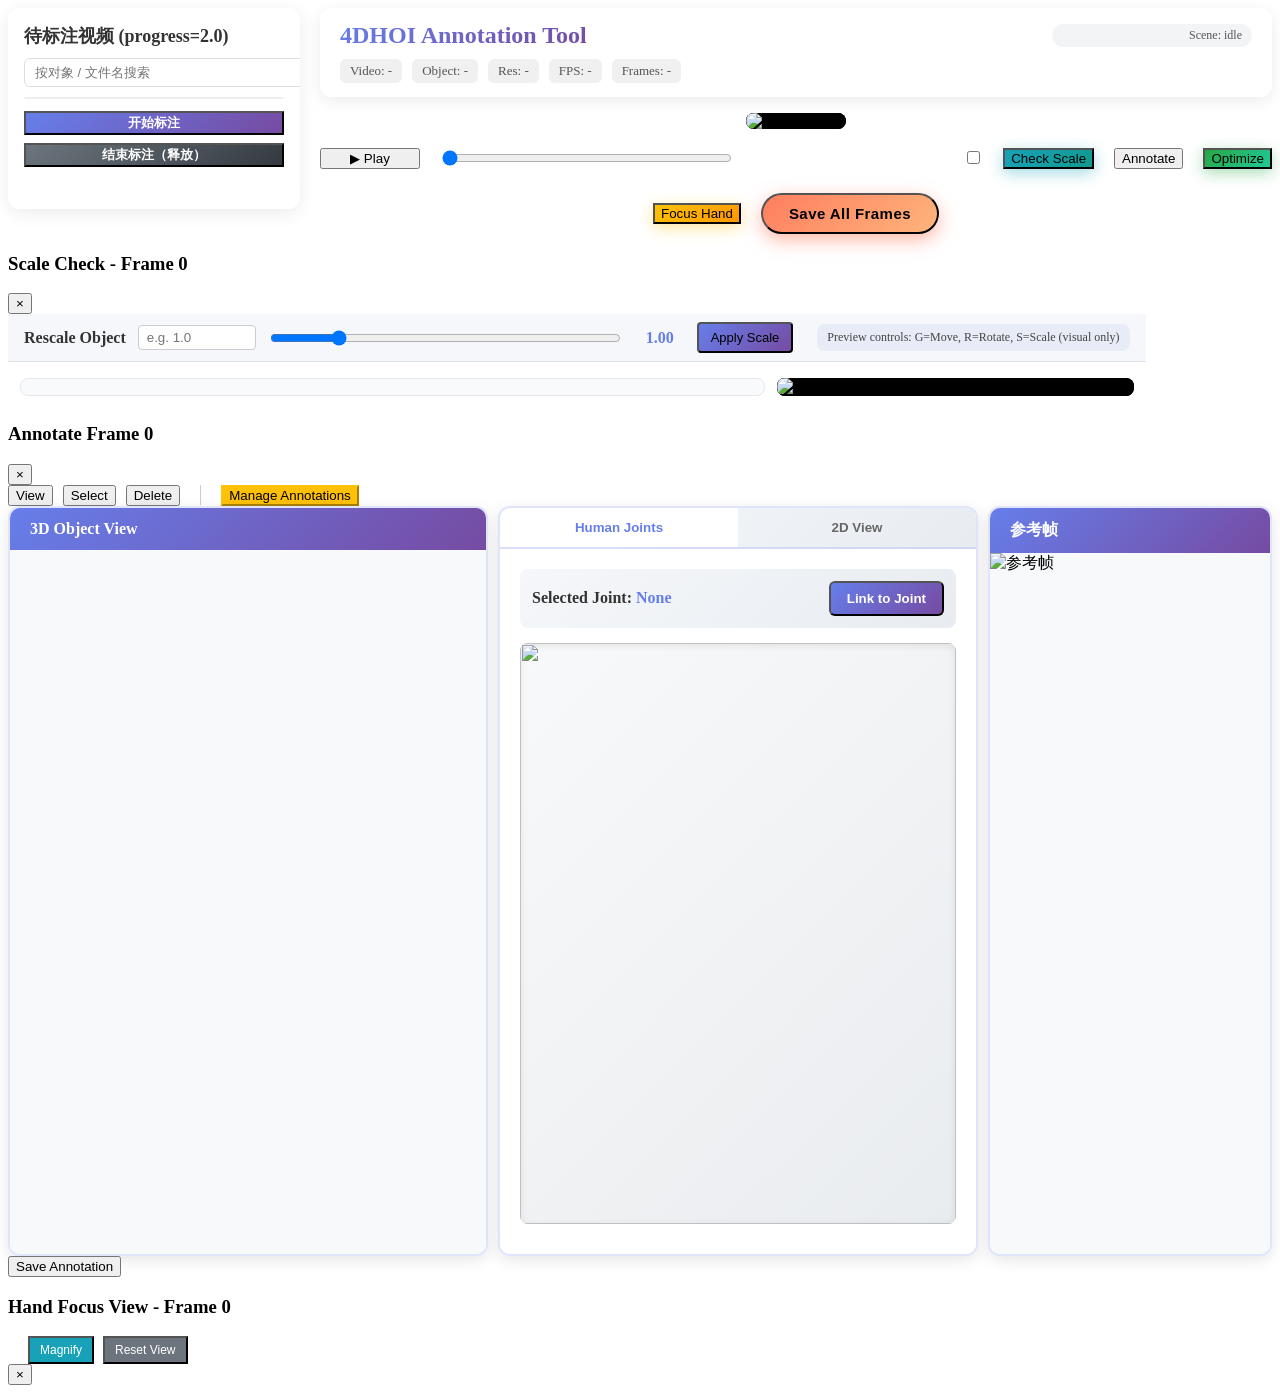
==== templates/index.html @ 79bcfb09 "Auto-save: 2026-02-06 19:47:51" ====
<!DOCTYPE html>
<html lang="en">
<head>
    <meta charset="UTF-8">
    <meta name="viewport" content="width=device-width, initial-scale=1.0">
    <title>3D Annotation Tool</title>
    <!-- 强制所有相对路径以当前 /proxy/5010/ 为基准，避免被外层 Notebook 重写为站点根目录 -->
    <base href="./">
    <script src="https://cdn.plot.ly/plotly-latest.min.js"></script>
    <script src="https://code.jquery.com/jquery-3.6.0.min.js"></script>
    <!-- 使用相对路径，避免 Notebook 代理下的根路径问题 -->
    <link rel="stylesheet" href="static/css/style.css">
    <link rel="stylesheet" href="static/css/toolbar.css">
    <link rel="stylesheet" href="static/css/dropdown.css">
    <link rel="stylesheet" href="static/css/joint_selector.css">
    <link rel="stylesheet" href="static/css/style_extra.css">
</head>
<body>
    <div class="container" style="display: flex; gap: 20px; align-items: flex-start;">
        <!-- 左侧：待标注视频列表 -->
        <div id="hoi-sidebar" style="width: 260px; background: rgba(255,255,255,0.96); border-radius: 12px; box-shadow: 0 4px 18px rgba(0,0,0,0.08); padding: 16px; max-height: calc(100vh - 40px); overflow-y: auto;">
            <h3 style="margin: 0 0 10px 0; font-size: 18px; font-weight: 700; color: #333;">待标注视频 (progress=2.0)</h3>
            <div style="margin-bottom: 10px;">
                <input id="hoi-search" type="text" placeholder="按对象 / 文件名搜索" style="width: 100%; padding: 6px 10px; border-radius: 6px; border: 1px solid #ddd; font-size: 13px;">
            </div>
            <div id="hoi-video-list" style="border: 1px solid #eee; border-radius: 8px; overflow: hidden; background: #fafafa; max-height: 60vh; overflow-y: auto;">
                <!-- 由 JS 填充 -->
            </div>
            <div style="margin-top: 12px; display: flex; flex-direction: column; gap: 8px;">
                <button id="btn-hoi-start" class="btn-control" style="width: 100%; background: linear-gradient(135deg, #667eea 0%, #764ba2 100%); color: #fff; font-weight: 600;">开始标注</button>
                <button id="btn-hoi-finish" class="btn-control" style="width: 100%; background: linear-gradient(135deg, #6c757d 0%, #343a40 100%); color: #fff; font-weight: 600;">结束标注（释放）</button>
                <div id="hoi-status" style="font-size: 12px; color: #666; min-height: 18px;"></div>
            </div>
        </div>

        <!-- 右侧：原有视频与 3D 标注区域 -->
        <div style="flex: 1; min-width: 0;">
            <div class="header" style="margin-bottom: 16px; padding: 14px 20px; background: rgba(255, 255, 255, 0.95); border-radius: 12px; box-shadow: 0 4px 16px rgba(0, 0, 0, 0.08); display: flex; flex-direction: column; gap: 10px;">
                <div style="display: flex; align-items: center; justify-content: space-between; gap: 16px; flex-wrap: wrap;">
                    <h1 style="margin: 0; background: linear-gradient(135deg, #667eea 0%, #764ba2 100%); -webkit-background-clip: text; -webkit-text-fill-color: transparent; background-clip: text; font-size: 24px; font-weight: 700;">4DHOI Annotation Tool</h1>
                    <div id="scene-status" style="font-size: 12px; color: #555; padding: 4px 10px; border-radius: 999px; background: #f3f4f6; min-width: 180px; text-align: right;">
                        Scene: idle
                    </div>
                </div>
                <div id="file-info" style="font-size: 13px; color: #555; display: flex; justify-content: flex-start; gap: 10px; flex-wrap: wrap;">
                    <span id="info-video" style="padding: 4px 10px; background: #f0f0f0; border-radius: 6px;">Video: -</span>
                    <span id="info-object" style="padding: 4px 10px; background: #f0f0f0; border-radius: 6px;">Object: -</span>
                    <span id="info-res" style="padding: 4px 10px; background: #f0f0f0; border-radius: 6px;">Res: -</span>
                    <span id="info-fps" style="padding: 4px 10px; background: #f0f0f0; border-radius: 6px;">FPS: -</span>
                    <span id="info-frames" style="padding: 4px 10px; background: #f0f0f0; border-radius: 6px;">Frames: -</span>
                </div>
            </div>

            <div class="video-panel" style="text-align: center;">
            <div id="video-container" style="position: relative; display: inline-block; line-height: 0; background: #000; border-radius: 8px; overflow: hidden;">
                <img id="video-frame" src="" alt="Video Frame"
                     style="display: block;
                            image-rendering: -webkit-optimize-contrast;
                            image-rendering: crisp-edges;
                            max-height: 75vh;
                            max-width: 100%;
                            width: auto;
                            height: auto;
                            background: #000;">
                <!-- 2D tracking overlay for main video -->
                <canvas id="main-video-overlay" style="position: absolute; top: 0; left: 0; pointer-events: none;"></canvas>
            </div>
            <div class="controls" style="display: flex; align-items: center; justify-content: center; gap: 20px; flex-wrap: wrap; margin-top: 10px;">
                <button id="play-pause" class="btn-control" style="min-width: 100px;">▶ Play</button>
                <div style="display: flex; align-items: center; gap: 10px; flex: 1; min-width: 300px;">
                    <input type="range" id="frame-slider" min="0" max="100" value="0" style="flex: 1;">
                    <span id="frame-display" style="min-width: 90px; color: white; font-weight: 600; font-size: 14px; text-align: center;">Frame: 0</span>
                </div>
                
                <div style="width: 1px; height: 30px; background: rgba(255, 255, 255, 0.2);"></div>
                
                <div class="toggle-container" style="display: flex; align-items: center; gap: 10px;">
                    <span style="font-weight: 600; color: rgba(255, 255, 255, 0.9); font-size: 14px;">Static Object</span>
                    <label class="switch">
                        <input type="checkbox" id="static-object">
                        <span class="slider round"></span>
                    </label>
                </div>
                
                <button id="btn-check-scale" class="btn-control" style="background: linear-gradient(135deg, #17a2b8 0%, #11998e 100%); box-shadow: 0 4px 15px rgba(23, 162, 184, 0.4);">Check Scale</button>
                <button id="btn-annotate" class="btn-annotate">Annotate</button>

                <!-- Optimization Button -->
                <button id="btn-optimize" class="btn-control" style="background: linear-gradient(135deg, #28a745 0%, #20c997 100%); box-shadow: 0 4px 15px rgba(40, 167, 69, 0.4);">Optimize</button>

                <!-- Focus Hand Button -->
                <button id="btn-focus-hand" class="btn-control" style="background: linear-gradient(135deg, #ffc107 0%, #ff9800 100%); box-shadow: 0 4px 15px rgba(255, 193, 7, 0.4);">Focus Hand</button>

                <!-- Global fancy Save-All button on the main page (final export) -->
                <button id="save-annotation-main" class="btn-annotate" style="background: linear-gradient(135deg, #ff7e5f 0%, #feb47b 100%); box-shadow: 0 6px 18px rgba(255, 126, 95, 0.55); border-radius: 999px; padding: 10px 26px; font-size: 15px; font-weight: 700; letter-spacing: 0.03em;">
                    Save All Frames
                </button>
            </div>
            </div>
        </div>
    </div>

    <!-- Scale Check Modal -->
    <div id="scale-modal" class="modal">
        <div class="modal-content" style="width: 90%; height: 90%;">
            <div class="modal-header">
                <h3>Scale Check - Frame <span id="scale-frame-idx">0</span></h3>
                <button id="close-scale-modal" class="close-btn">&times;</button>
            </div>
            <div class="modal-body" style="padding: 0; height: calc(100% - 50px); display: flex; flex-direction: column; gap: 8px;">
                <div style="padding: 8px 16px; display: flex; align-items: center; gap: 12px; background: #f5f7fa; border-bottom: 1px solid #dde2eb; flex-shrink: 0; flex-wrap: wrap;">
                    <span style="font-weight: 600; color: #333;">Rescale Object</span>
                    <input id="input-scale-factor" type="number" step="0.01" min="0" placeholder="e.g. 1.0" style="width: 100px; padding: 4px 8px; border-radius: 4px; border: 1px solid #ccc;">
                    <input id="slider-scale-factor" type="range" min="0.1" max="5" step="0.01" value="1.0" style="flex: 1; min-width: 200px; max-width: 400px;">
                    <span id="slider-scale-value" style="min-width: 50px; text-align: center; font-weight: 600; color: #667eea;">1.00</span>
                    <button id="btn-apply-scale" class="btn-control" style="padding: 6px 12px; background: linear-gradient(135deg, #667eea 0%, #764ba2 100%); border-radius: 4px; font-size: 13px;">Apply Scale</button>
                    <span id="scale-status" style="font-size: 12px; color: #666;"></span>
                    <span style="font-size: 12px; color: #444; background: #e8ecf6; padding: 6px 10px; border-radius: 8px;">Preview controls: G=Move, R=Rotate, S=Scale (visual only)</span>
                </div>
                <div id="scale-viewers-wrapper" style="display: flex; gap: 12px; flex: 1; padding: 8px 12px; min-height: 0;">
                    <div id="scale-viewer" style="flex: 2; min-height: 0; border: 1px solid #e5e7eb; border-radius: 8px; overflow: hidden; background: #f8fafc;"></div>
                    <div id="scale-frame-panel" style="width: 32%; min-width: 260px; max-width: 420px; background: #0b0b0b; border-radius: 8px; overflow: hidden; display: flex; align-items: center; justify-content: center; box-shadow: inset 0 0 10px rgba(0,0,0,0.35);">
                        <img id="scale-frame-image" src="" alt="Scale Frame" style="width: 100%; height: 100%; object-fit: contain; background: #000;">
                    </div>
                </div>
            </div>
        </div>
    </div>

    <!-- Modal for 3D Annotation -->
    <div id="annotation-modal" class="modal">
        <div class="modal-content">
            <div class="modal-header">
                <h3>Annotate Frame <span id="modal-frame-idx">0</span></h3>
                <button id="close-modal" class="close-btn">&times;</button>
            </div>
            <div class="modal-body">
                <div class="toolbar">
                    <!-- 3D Tools -->
                    <div id="tools-3d" class="mode-group" style="display: flex; flex-wrap: wrap; gap: 10px; align-items: center;">
                        <button id="mode-view" class="mode-btn active">View</button>
                        <button id="mode-select" class="mode-btn">Select</button>
                        <button id="mode-delete" class="mode-btn">Delete</button>
                        
                        <div class="separator" style="width: 1px; height: 20px; background: #ccc; margin: 0 10px;"></div>
                        
                        <!-- Human Mapping -->
                        <!-- Moved to Right Panel -->

                        <!-- 2D Tracking -->
                        <!-- Moved to Right Panel -->
                        
                        <button id="btn-manage" class="mode-btn" style="background-color: #ffc107; border-color: #ffc107; color: #000;">Manage Annotations</button>
                    </div>
                </div>
                
                <div class="viewers-container" style="display: flex; width: 100%; height: calc(100vh - 150px); gap: 10px; min-height: 400px;">
                    <!-- Left Panel: 3D Viewer -->
                    <div id="3d-viewer-container" style="flex: 1; display: flex; flex-direction: column; border: 2px solid rgba(102, 126, 234, 0.2); border-radius: 12px; min-width: 0; overflow: hidden; box-shadow: 0 4px 15px rgba(0, 0, 0, 0.1);">
                        <div style="padding: 12px 20px; background: linear-gradient(135deg, #667eea 0%, #764ba2 100%); color: white; font-weight: 600; font-size: 16px;">3D Object View</div>
                        <div id="3d-viewer" style="flex: 1; min-height: 0; background: #f8f9fa;"></div>
                    </div>
                    
                    <!-- Right Panel: Context (Human Joints OR 2D View) -->
                    <div id="right-context-panel" style="flex: 1; display: flex; flex-direction: column; border: 2px solid rgba(102, 126, 234, 0.2); border-radius: 12px; min-width: 0; overflow: hidden; box-shadow: 0 4px 15px rgba(0, 0, 0, 0.1);">
                        <!-- Tabs -->
                        <div class="panel-tabs" style="display: flex; background: linear-gradient(135deg, #f5f7fa 0%, #e8ecf1 100%); border-bottom: 2px solid rgba(102, 126, 234, 0.2); flex-shrink: 0;">
                            <button id="tab-human" class="panel-tab active" style="flex: 1; padding: 12px; border: none; background: white; cursor: pointer; font-weight: 600; color: #667eea; border-top-left-radius: 12px; transition: all 0.3s ease;">Human Joints</button>
                            <button id="tab-2d" class="panel-tab" style="flex: 1; padding: 12px; border: none; background: transparent; cursor: pointer; font-weight: 600; color: #666; transition: all 0.3s ease;">2D View</button>
                        </div>
                        
                        <!-- Content: Human Joints -->
                        <div id="panel-human-joints" style="flex: 1; display: flex; flex-direction: column; padding: 20px; overflow-y: auto; min-height: 0; background: white;">
                            <div style="margin-bottom: 15px; display: flex; justify-content: space-between; align-items: center; flex-shrink: 0; padding: 12px; background: linear-gradient(135deg, #f5f7fa 0%, #e8ecf1 100%); border-radius: 8px;">
                                <span style="font-weight: 600; color: #333;">Selected Joint: <strong id="selected-joint-display" style="color: #667eea;">None</strong></span>
                                <button id="btn-set-joint" class="mode-btn" style="background: linear-gradient(135deg, #667eea 0%, #764ba2 100%); color: white; padding: 8px 16px; border-radius: 6px; font-weight: 600;">Link to Joint</button>
                            </div>
                            
                            <div id="human-image-container" style="position: relative; width: 100%; flex: 1; background: linear-gradient(135deg, #f8f9fa 0%, #e9ecef 100%); margin-bottom: 10px; min-height: 0; border-radius: 8px; overflow: hidden; box-shadow: inset 0 2px 8px rgba(0, 0, 0, 0.1);">
                                <img id="human-ref-img" src="asset/data/human_kp.png" style="position: absolute; top: 0; left: 0; width: 100%; height: 100%; object-fit: contain;">
                                <!-- Buttons will be injected here -->
                            </div>
                        </div>
                        
                        <!-- Content: 2D View -->
                        <div id="panel-2d-view" style="display: none; flex: 1; flex-direction: column; padding: 0; min-height: 0; background: white;">
                            <div style="padding: 15px 20px; background: linear-gradient(135deg, #f5f7fa 0%, #e8ecf1 100%); border-bottom: 2px solid rgba(102, 126, 234, 0.2); display: flex; justify-content: space-between; align-items: center; flex-shrink: 0;">
                                <span style="font-weight: 600; color: #333;">2D Tracking</span>
                                <div style="display: flex; align-items: center; gap: 10px;">
                                    <span id="2d-status" style="font-size: 13px; color: #666; padding: 5px 12px; background: white; border-radius: 6px;">Select 3D point first</span>
                                    <button id="btn-track-2d" class="mode-btn" disabled style="background: linear-gradient(135deg, #667eea 0%, #764ba2 100%); color: white; padding: 8px 16px; border-radius: 6px; font-weight: 600;">Track 2D Point</button>
                                    <button id="btn-track-2d-all" class="mode-btn" disabled style="background: linear-gradient(135deg, #28a745 0%, #218838 100%); color: white; padding: 8px 16px; border-radius: 6px; font-weight: 600;">Track All</button>
                                </div>
                            </div>
                            <div id="2d-viewer-container" style="flex: 1; position: relative; background: #000; display: flex; justify-content: center; align-items: center; overflow: hidden; min-height: 0;">
                                <div style="position: relative; width: 100%; height: 100%;">
                                    <img id="modal-video-frame" src="" alt="Video Frame" style="width: 100%; height: 100%; object-fit: contain;">
                                    <canvas id="modal-video-overlay" style="position: absolute; top: 0; left: 0; pointer-events: auto;"></canvas>
                                </div>
                            </div>
                        </div>
                    </div>
                    
                    <!-- Rightmost: Reference Frame (always visible for 3D annotation) -->
                    <div id="reference-frame-panel" style="width: 280px; flex-shrink: 0; display: flex; flex-direction: column; border: 2px solid rgba(102, 126, 234, 0.2); border-radius: 12px; overflow: hidden; box-shadow: 0 4px 15px rgba(0, 0, 0, 0.1);">
                        <div style="padding: 12px 20px; background: linear-gradient(135deg, #667eea 0%, #764ba2 100%); color: white; font-weight: 600; font-size: 16px;">参考帧</div>
                        <div style="flex: 1; min-height: 0; background: #f8f9fa; display: flex; align-items: center; justify-content: center;">
                            <img id="modal-reference-frame" src="" alt="参考帧" style="width: 100%; height: 100%; object-fit: contain;">
                        </div>
                    </div>
                </div>
                
                <!-- Management Panel (Hidden by default) -->
                <div id="management-panel" style="display:none; position: absolute; top: 50%; left: 50%; transform: translate(-50%, -50%); width: 600px; max-height: 500px; background: white; border: 1px solid #ccc; box-shadow: 0 0 20px rgba(0,0,0,0.3); z-index: 3000; padding: 20px; overflow-y: auto;">
                    <div style="display: flex; justify-content: space-between; margin-bottom: 15px;">
                        <h3>Annotation Manager</h3>
                        <button id="close-manager" style="padding: 5px 10px;">&times;</button>
                    </div>
                    <table id="annotation-table" style="width: 100%; border-collapse: collapse;">
                        <thead>
                            <tr style="background: #f0f0f0; text-align: left;">
                                <th style="padding: 8px;">Obj Point ID</th>
                                <th style="padding: 8px;">Type</th>
                                <th style="padding: 8px;">Target</th>
                                <th style="padding: 8px;">Actions</th>
                            </tr>
                        </thead>
                        <tbody>
                            <!-- Populated by JS -->
                        </tbody>
                    </table>
                </div>
                
                <!-- Human Keypoint Selector (Interactive) -->
                <!-- Integrated into Right Panel -->

                <div class="annotation-controls">
                    <button id="save-annotation">Save Annotation</button>
                    <div id="status-message"></div>
                </div>
            </div>
        </div>
    </div>
    <!-- Focus View Modal -->
    <div id="focus-modal" class="modal">
        <div class="modal-content" style="width: 90%; height: 90%;">
            <div class="modal-header">
                <h3>Hand Focus View - Frame <span id="focus-frame-idx">0</span></h3>
                <div style="margin-left: 20px;">
                     <button id="btn-focus-magnify" class="mode-btn" style="background-color: #17a2b8; color: white; padding: 5px 10px; font-size: 12px;">Magnify</button>
                     <button id="btn-focus-reset" class="mode-btn" style="background-color: #6c757d; color: white; padding: 5px 10px; font-size: 12px; margin-left: 5px;">Reset View</button>
                </div>
                <button id="close-focus-modal" class="close-btn">&times;</button>
            </div>
            <div class="modal-body" style="padding: 0; height: calc(100% - 50px);">
                <div id="focus-viewer" style="width: 100%; height: 100%;"></div>
            </div>
        </div>
    </div>

    <!-- 使用相对路径加载主脚本 -->
    <script src="static/js/main.js"></script>
</body>
</html>
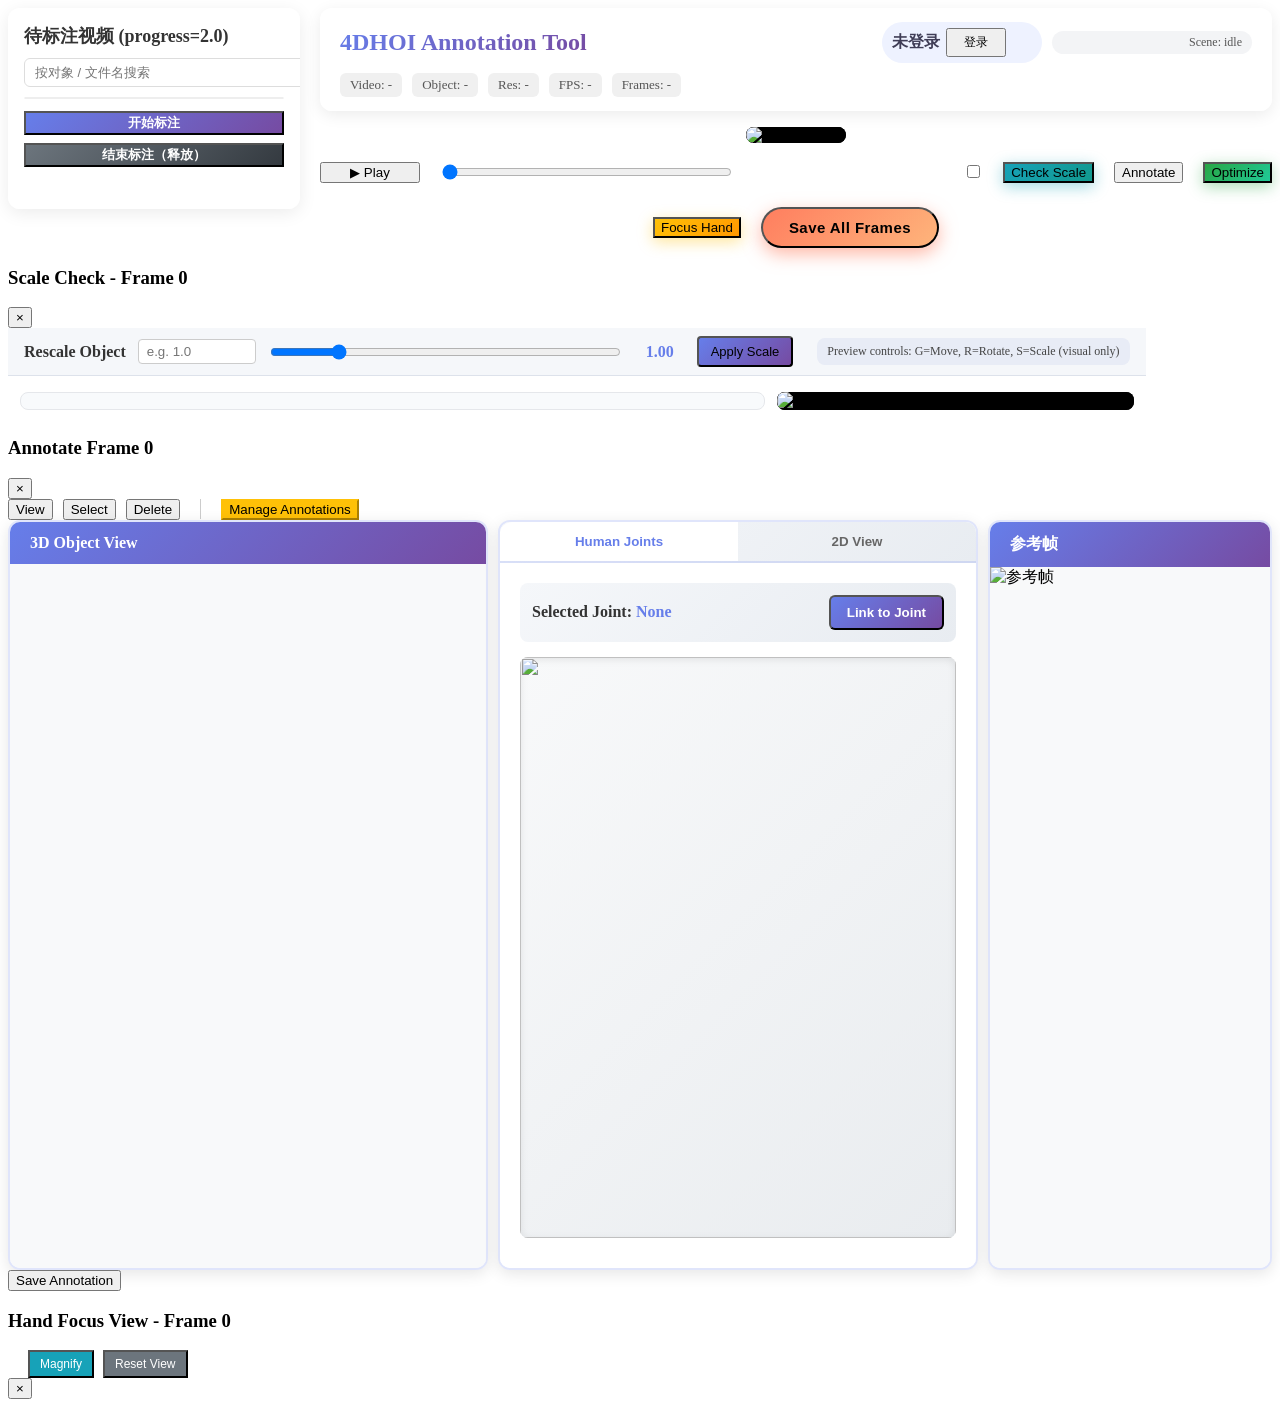
==== commit c8bd3b92: "Auto-save: 2026-02-07 00:19:43" ====
--- a/templates/index.html
+++ b/templates/index.html
@@ -38,8 +38,15 @@
             <div class="header" style="margin-bottom: 16px; padding: 14px 20px; background: rgba(255, 255, 255, 0.95); border-radius: 12px; box-shadow: 0 4px 16px rgba(0, 0, 0, 0.08); display: flex; flex-direction: column; gap: 10px;">
                 <div style="display: flex; align-items: center; justify-content: space-between; gap: 16px; flex-wrap: wrap;">
                     <h1 style="margin: 0; background: linear-gradient(135deg, #667eea 0%, #764ba2 100%); -webkit-background-clip: text; -webkit-text-fill-color: transparent; background-clip: text; font-size: 24px; font-weight: 700;">4DHOI Annotation Tool</h1>
-                    <div id="scene-status" style="font-size: 12px; color: #555; padding: 4px 10px; border-radius: 999px; background: #f3f4f6; min-width: 180px; text-align: right;">
-                        Scene: idle
+                    <div style="display: flex; align-items: center; gap: 10px; flex-wrap: wrap;">
+                        <div id="user-pill" style="display: flex; align-items: center; gap: 6px; padding: 6px 10px; border-radius: 999px; background: #eef2ff; color: #3f3d56; font-weight: 600; min-width: 140px;">
+                            <span id="user-name">未登录</span>
+                            <button id="btn-login" class="btn-control" style="padding: 4px 8px; font-size: 12px; min-width: 60px;">登录</button>
+                            <button id="btn-logout" class="btn-control" style="padding: 4px 8px; font-size: 12px; min-width: 60px; display: none;">退出</button>
+                        </div>
+                        <div id="scene-status" style="font-size: 12px; color: #555; padding: 4px 10px; border-radius: 999px; background: #f3f4f6; min-width: 180px; text-align: right;">
+                            Scene: idle
+                        </div>
                     </div>
                 </div>
                 <div id="file-info" style="font-size: 13px; color: #555; display: flex; justify-content: flex-start; gap: 10px; flex-wrap: wrap;">
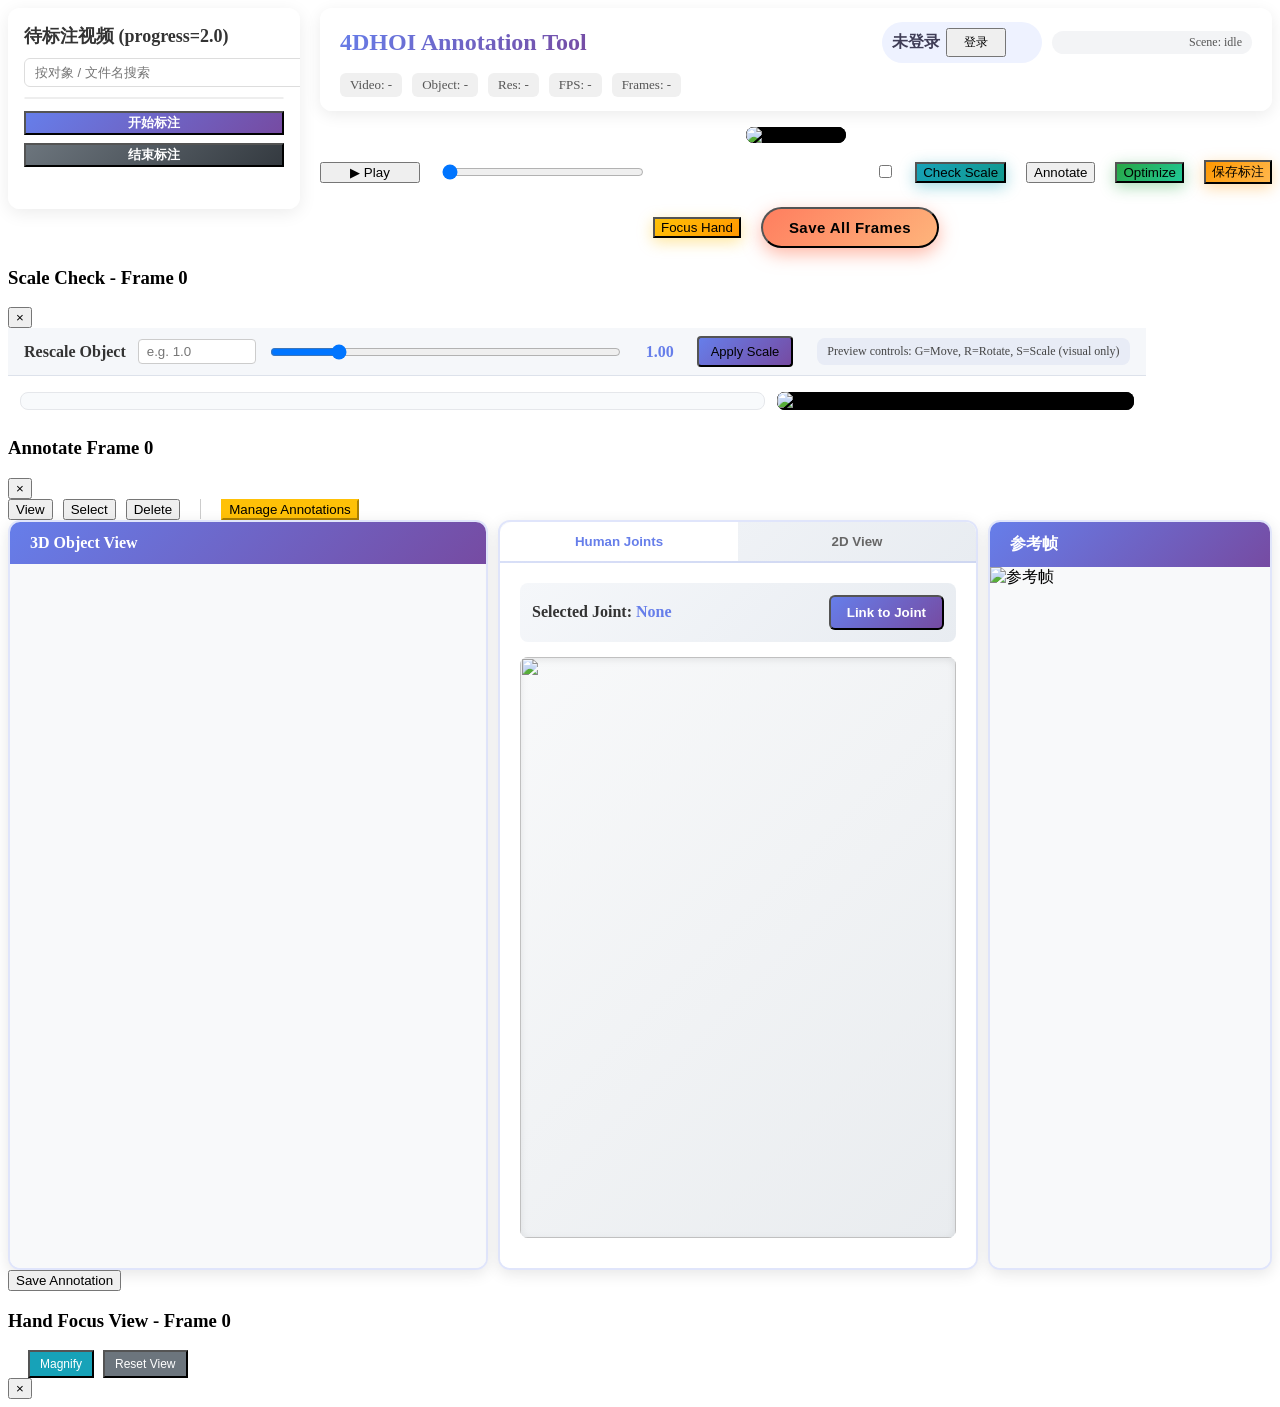
==== commit b7908603: "Auto-save: 2026-02-07 00:51:33" ====
--- a/templates/index.html
+++ b/templates/index.html
@@ -28,7 +28,7 @@
             </div>
             <div style="margin-top: 12px; display: flex; flex-direction: column; gap: 8px;">
                 <button id="btn-hoi-start" class="btn-control" style="width: 100%; background: linear-gradient(135deg, #667eea 0%, #764ba2 100%); color: #fff; font-weight: 600;">开始标注</button>
-                <button id="btn-hoi-finish" class="btn-control" style="width: 100%; background: linear-gradient(135deg, #6c757d 0%, #343a40 100%); color: #fff; font-weight: 600;">结束标注（释放）</button>
+                <button id="btn-hoi-finish" class="btn-control" style="width: 100%; background: linear-gradient(135deg, #6c757d 0%, #343a40 100%); color: #fff; font-weight: 600;">结束标注</button>
                 <div id="hoi-status" style="font-size: 12px; color: #666; min-height: 18px;"></div>
             </div>
         </div>
@@ -95,6 +95,9 @@
                 <!-- Optimization Button -->
                 <button id="btn-optimize" class="btn-control" style="background: linear-gradient(135deg, #28a745 0%, #20c997 100%); box-shadow: 0 4px 15px rgba(40, 167, 69, 0.4);">Optimize</button>
 
+                <!-- Quick Save Merged -->
+                <button id="btn-save-merged" class="btn-control" style="background: linear-gradient(135deg, #ff9800 0%, #ffb74d 100%); box-shadow: 0 4px 15px rgba(255, 152, 0, 0.35);">保存标注</button>
+
                 <!-- Focus Hand Button -->
                 <button id="btn-focus-hand" class="btn-control" style="background: linear-gradient(135deg, #ffc107 0%, #ff9800 100%); box-shadow: 0 4px 15px rgba(255, 193, 7, 0.4);">Focus Hand</button>
 
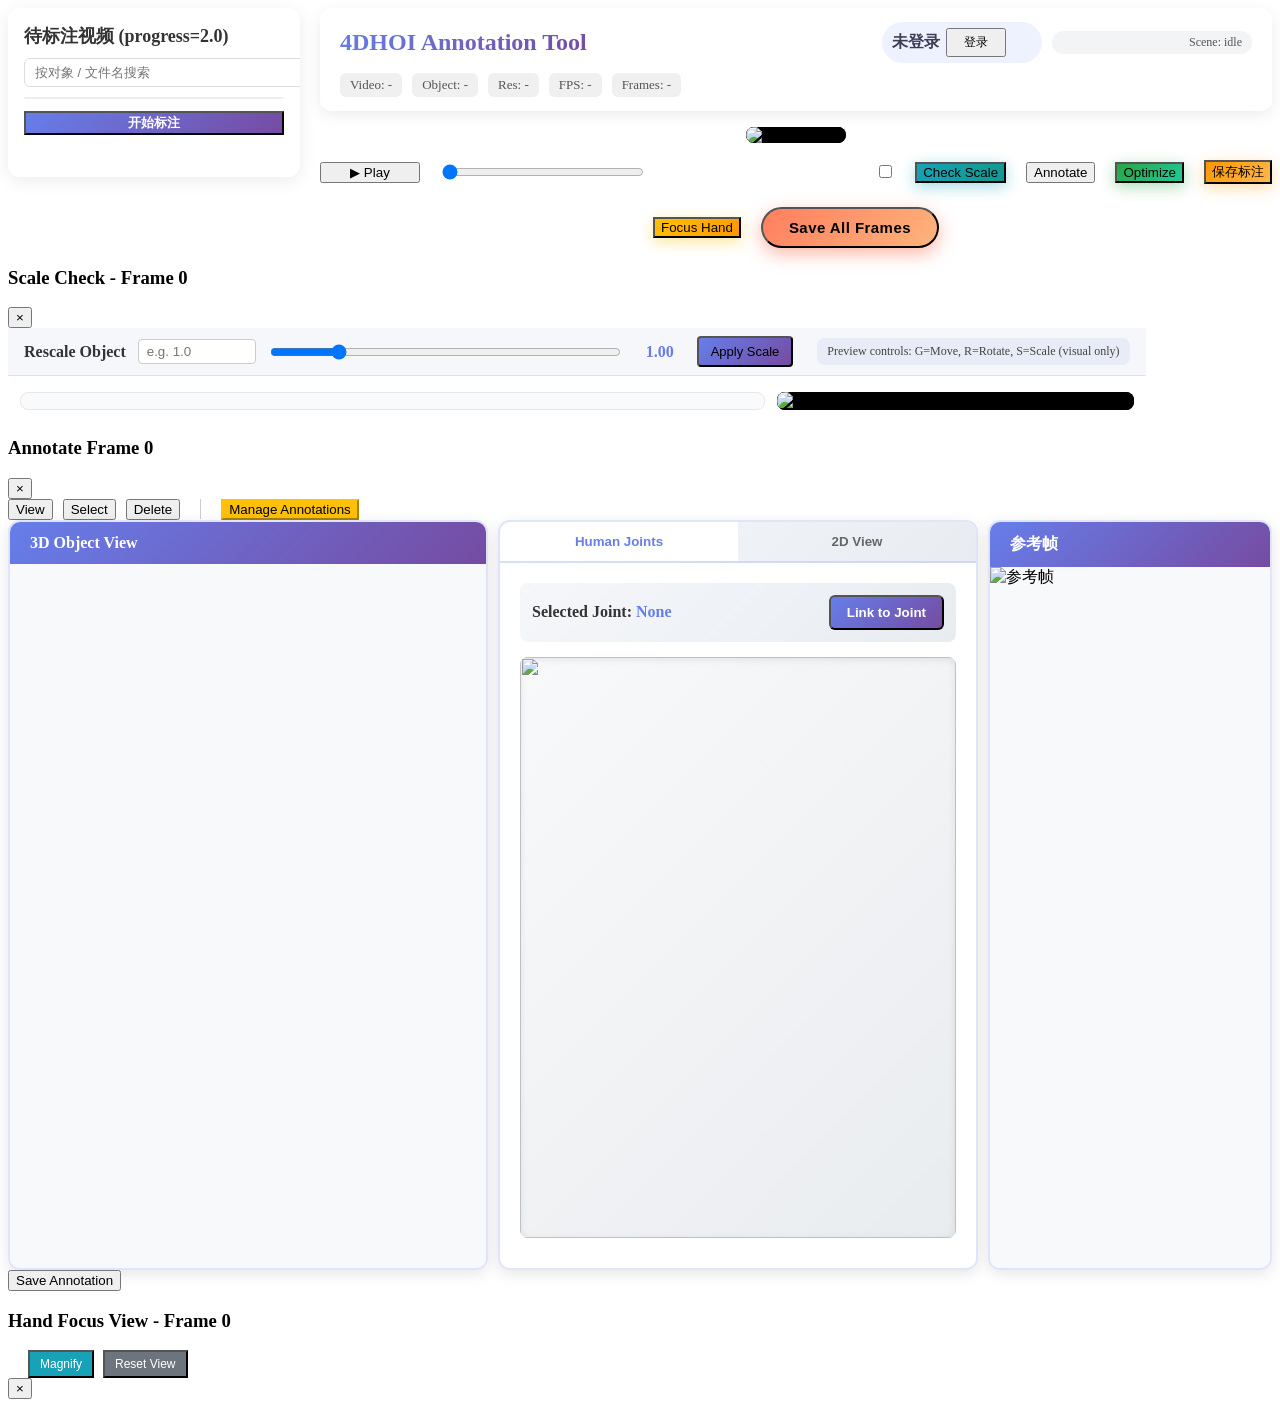
==== commit ef38e481: "Auto-save: 2026-02-07 01:01:53" ====
--- a/templates/index.html
+++ b/templates/index.html
@@ -28,7 +28,6 @@
             </div>
             <div style="margin-top: 12px; display: flex; flex-direction: column; gap: 8px;">
                 <button id="btn-hoi-start" class="btn-control" style="width: 100%; background: linear-gradient(135deg, #667eea 0%, #764ba2 100%); color: #fff; font-weight: 600;">开始标注</button>
-                <button id="btn-hoi-finish" class="btn-control" style="width: 100%; background: linear-gradient(135deg, #6c757d 0%, #343a40 100%); color: #fff; font-weight: 600;">结束标注</button>
                 <div id="hoi-status" style="font-size: 12px; color: #666; min-height: 18px;"></div>
             </div>
         </div>
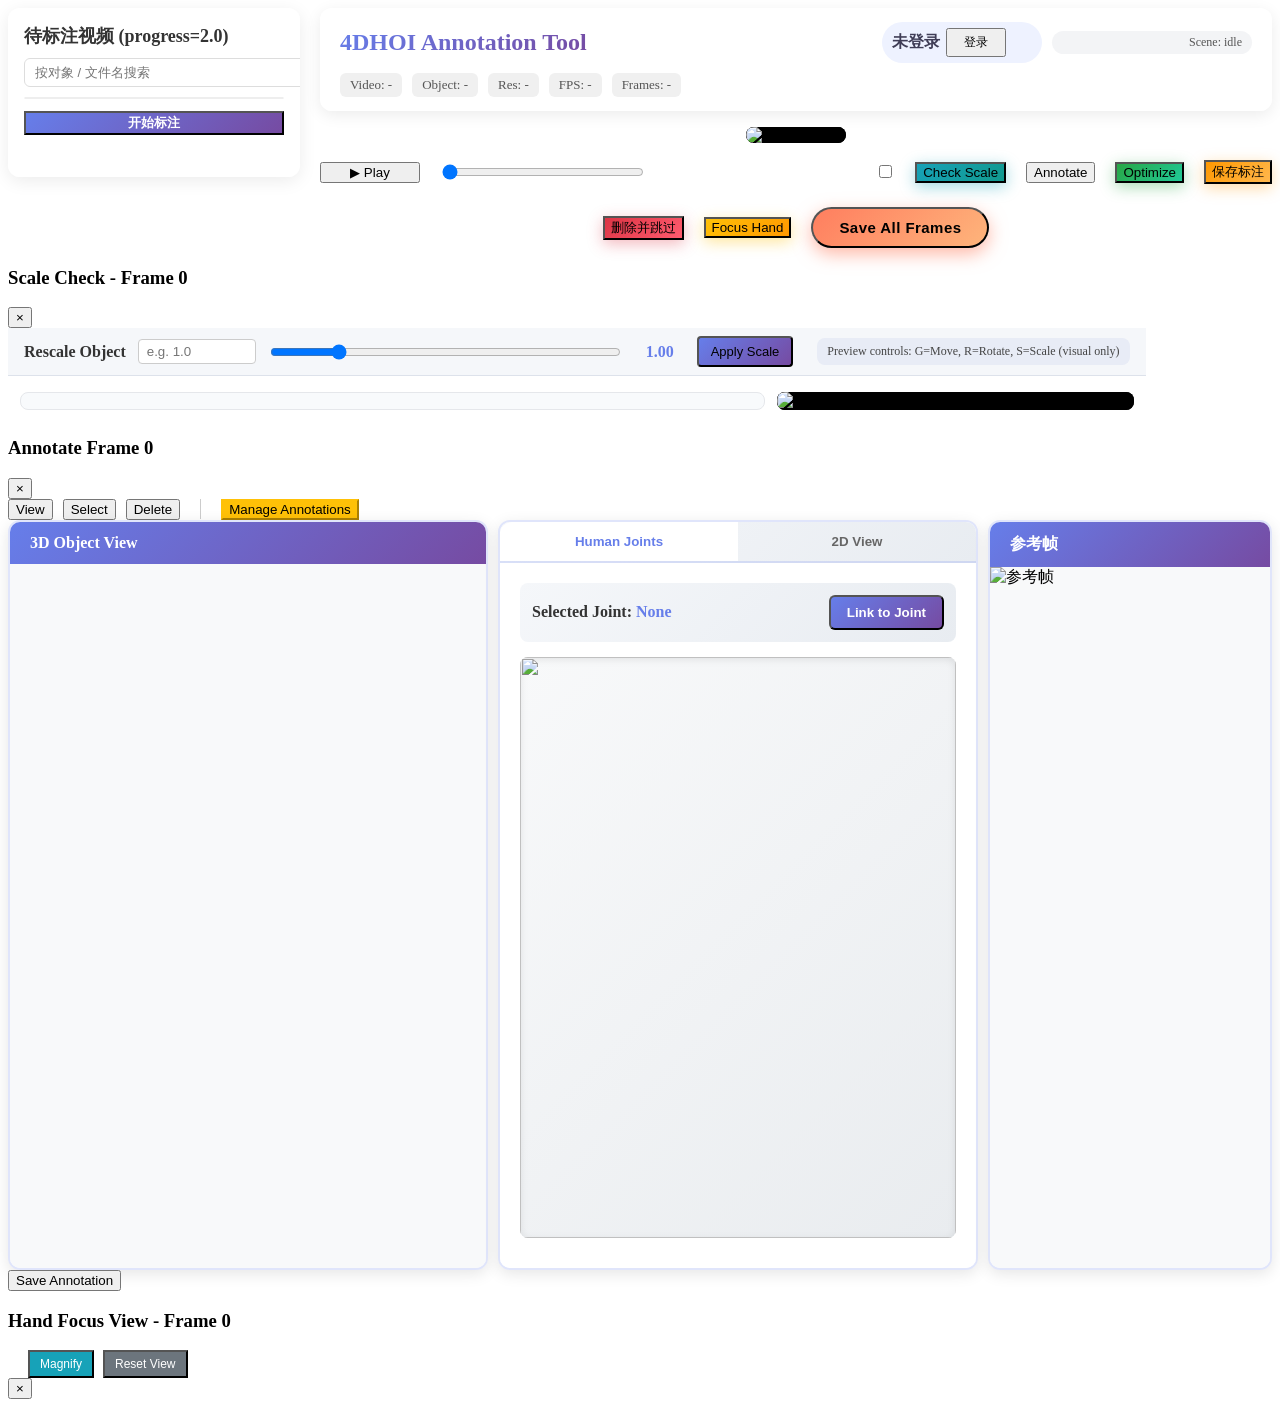
==== commit 7eacd2e8: "Auto-save: 2026-02-07 23:36:08" ====
--- a/templates/index.html
+++ b/templates/index.html
@@ -97,6 +97,9 @@
                 <!-- Quick Save Merged -->
                 <button id="btn-save-merged" class="btn-control" style="background: linear-gradient(135deg, #ff9800 0%, #ffb74d 100%); box-shadow: 0 4px 15px rgba(255, 152, 0, 0.35);">保存标注</button>
 
+                <!-- Delete/Skip current case (mark progress=-1 and auto-next) -->
+                <button id="btn-delete-case" class="btn-control" style="background: linear-gradient(135deg, #dc3545 0%, #ff5b6e 100%); box-shadow: 0 4px 15px rgba(220, 53, 69, 0.35);">删除并跳过</button>
+
                 <!-- Focus Hand Button -->
                 <button id="btn-focus-hand" class="btn-control" style="background: linear-gradient(135deg, #ffc107 0%, #ff9800 100%); box-shadow: 0 4px 15px rgba(255, 193, 7, 0.4);">Focus Hand</button>
 
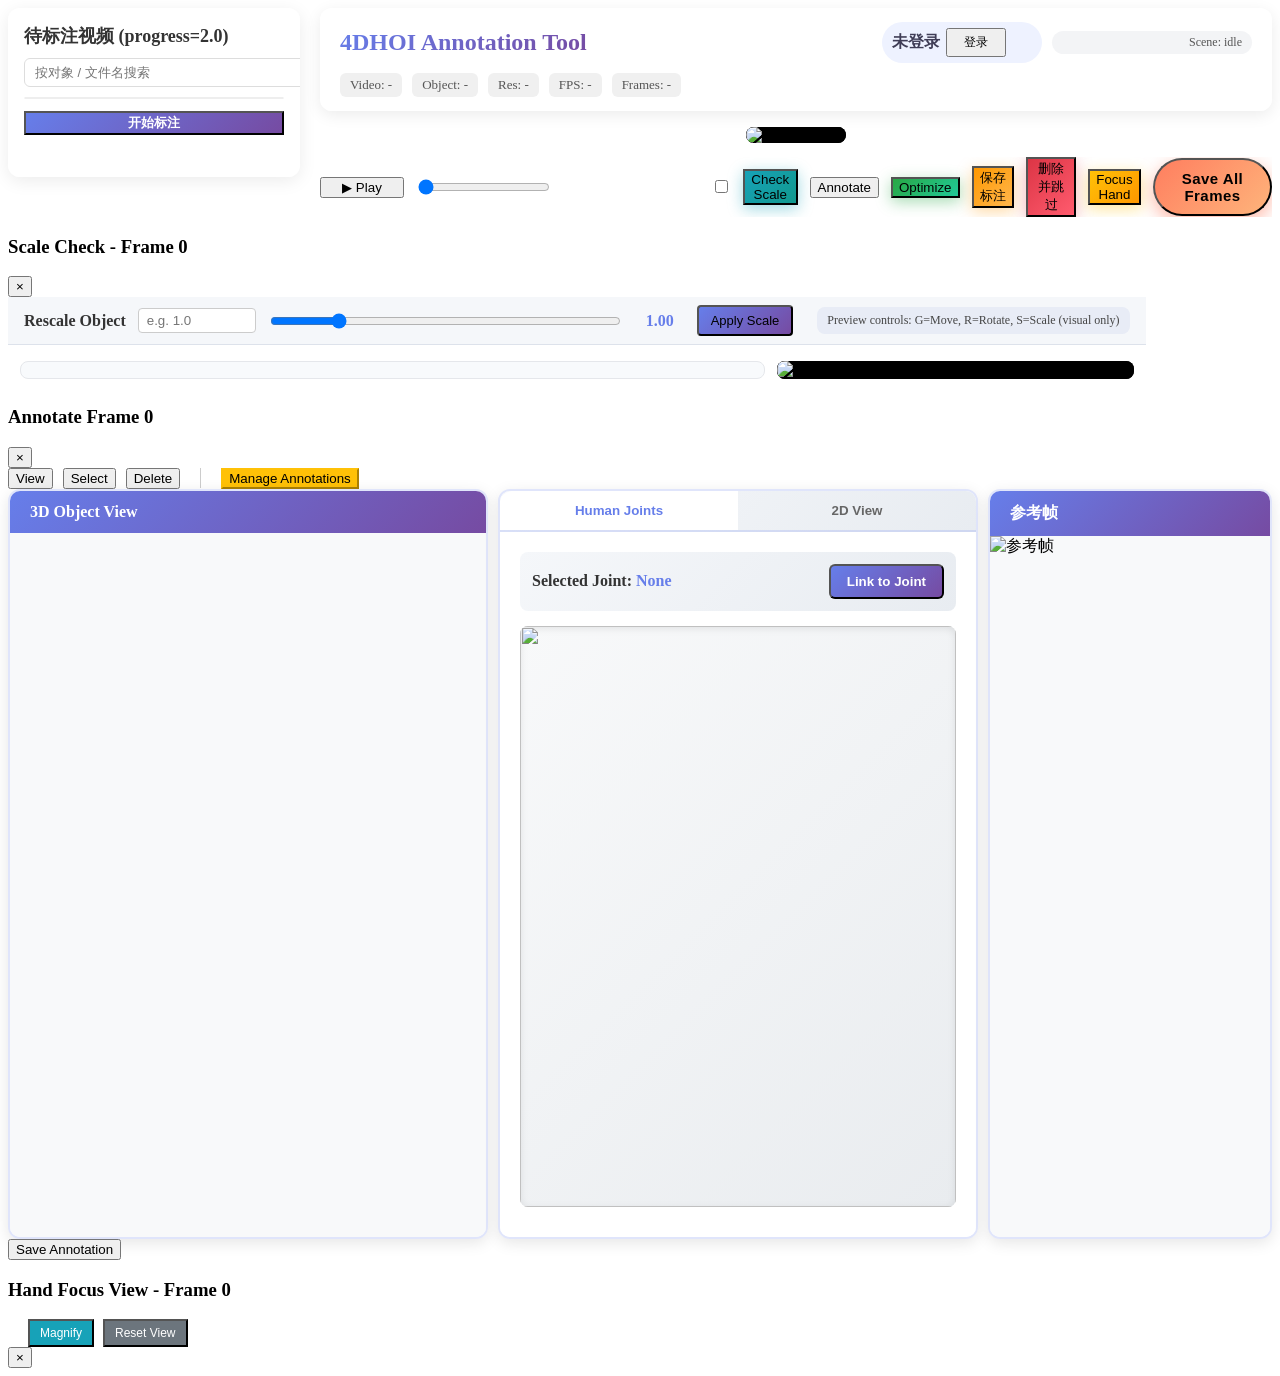
==== commit 128328b4: "Auto-save: 2026-02-07 23:40:08" ====
--- a/templates/index.html
+++ b/templates/index.html
@@ -71,11 +71,11 @@
                 <!-- 2D tracking overlay for main video -->
                 <canvas id="main-video-overlay" style="position: absolute; top: 0; left: 0; pointer-events: none;"></canvas>
             </div>
-            <div class="controls" style="display: flex; align-items: center; justify-content: center; gap: 20px; flex-wrap: wrap; margin-top: 10px;">
-                <button id="play-pause" class="btn-control" style="min-width: 100px;">▶ Play</button>
-                <div style="display: flex; align-items: center; gap: 10px; flex: 1; min-width: 300px;">
+            <div class="controls" style="display: flex; align-items: center; justify-content: flex-start; gap: 12px; flex-wrap: nowrap; margin-top: 10px; max-width: 100%; overflow-x: auto; overflow-y: hidden;">
+                <button id="play-pause" class="btn-control" style="min-width: 84px;">▶ Play</button>
+                <div class="frame-slider-wrap" style="display: flex; align-items: center; gap: 10px; flex: 1; min-width: 220px;">
                     <input type="range" id="frame-slider" min="0" max="100" value="0" style="flex: 1;">
-                    <span id="frame-display" style="min-width: 90px; color: white; font-weight: 600; font-size: 14px; text-align: center;">Frame: 0</span>
+                    <span id="frame-display" style="min-width: 74px; color: white; font-weight: 600; font-size: 13px; text-align: center;">Frame: 0</span>
                 </div>
                 
                 <div style="width: 1px; height: 30px; background: rgba(255, 255, 255, 0.2);"></div>
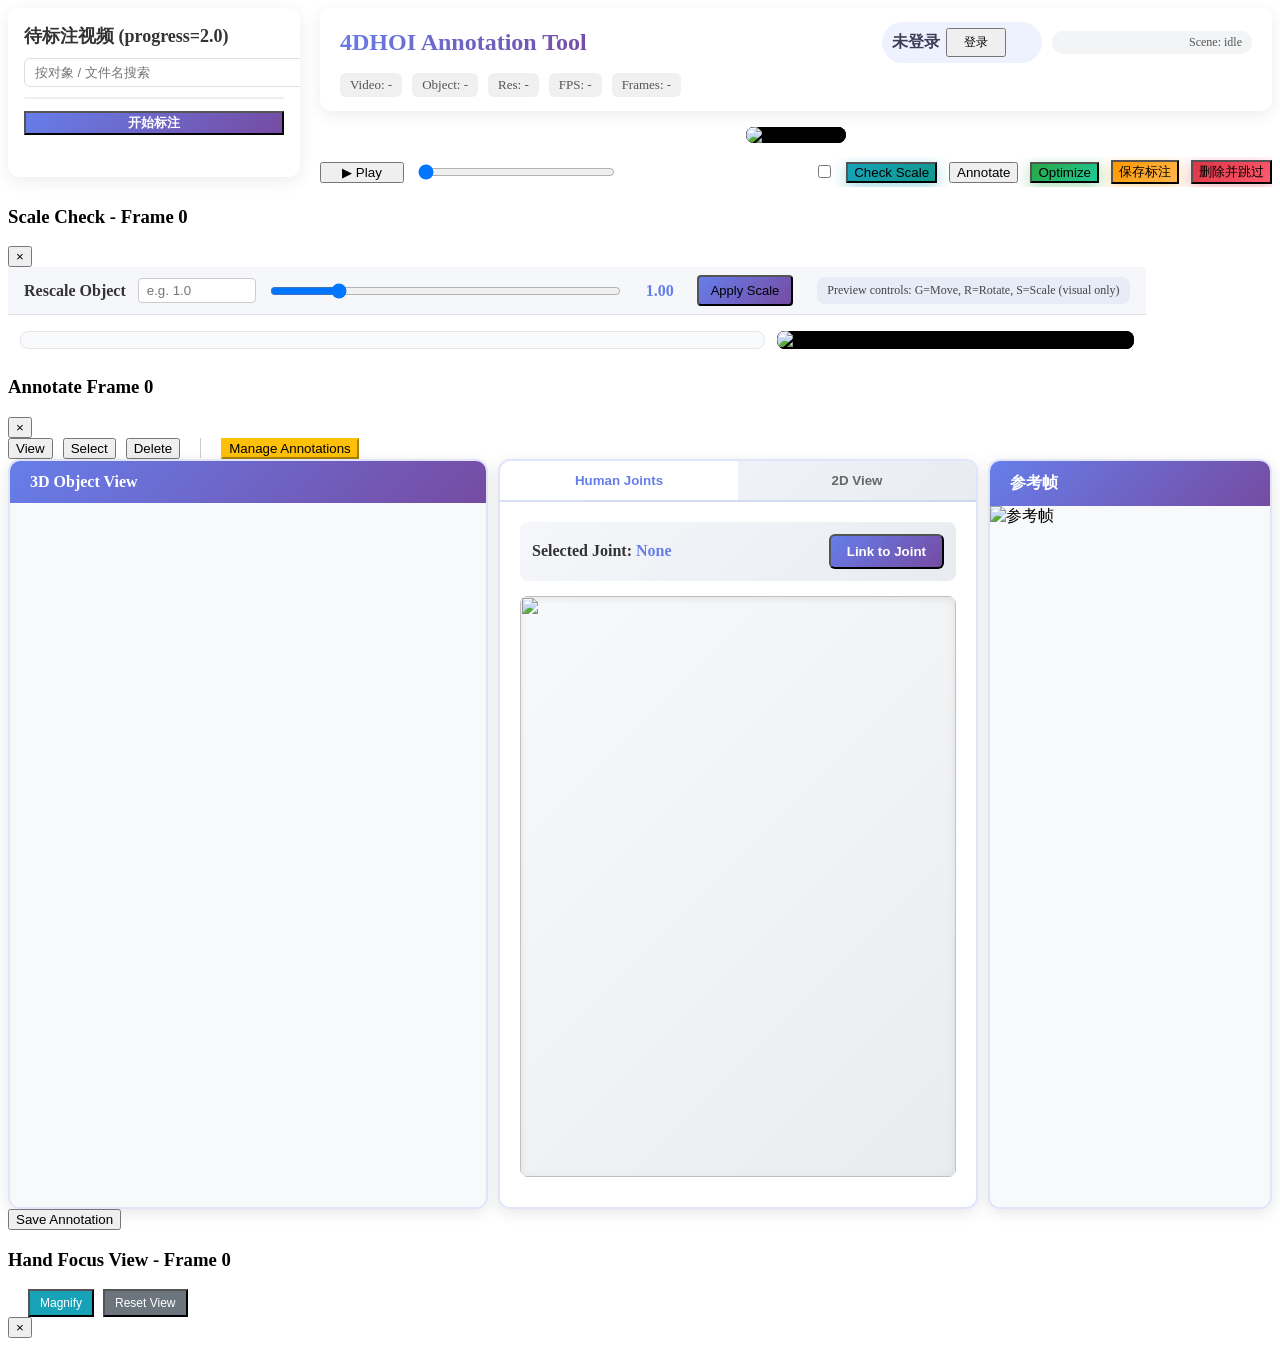
==== commit e69a3713: "Auto-save: 2026-02-07 23:45:16" ====
--- a/templates/index.html
+++ b/templates/index.html
@@ -99,14 +99,6 @@
 
                 <!-- Delete/Skip current case (mark progress=-1 and auto-next) -->
                 <button id="btn-delete-case" class="btn-control" style="background: linear-gradient(135deg, #dc3545 0%, #ff5b6e 100%); box-shadow: 0 4px 15px rgba(220, 53, 69, 0.35);">删除并跳过</button>
-
-                <!-- Focus Hand Button -->
-                <button id="btn-focus-hand" class="btn-control" style="background: linear-gradient(135deg, #ffc107 0%, #ff9800 100%); box-shadow: 0 4px 15px rgba(255, 193, 7, 0.4);">Focus Hand</button>
-
-                <!-- Global fancy Save-All button on the main page (final export) -->
-                <button id="save-annotation-main" class="btn-annotate" style="background: linear-gradient(135deg, #ff7e5f 0%, #feb47b 100%); box-shadow: 0 6px 18px rgba(255, 126, 95, 0.55); border-radius: 999px; padding: 10px 26px; font-size: 15px; font-weight: 700; letter-spacing: 0.03em;">
-                    Save All Frames
-                </button>
             </div>
             </div>
         </div>
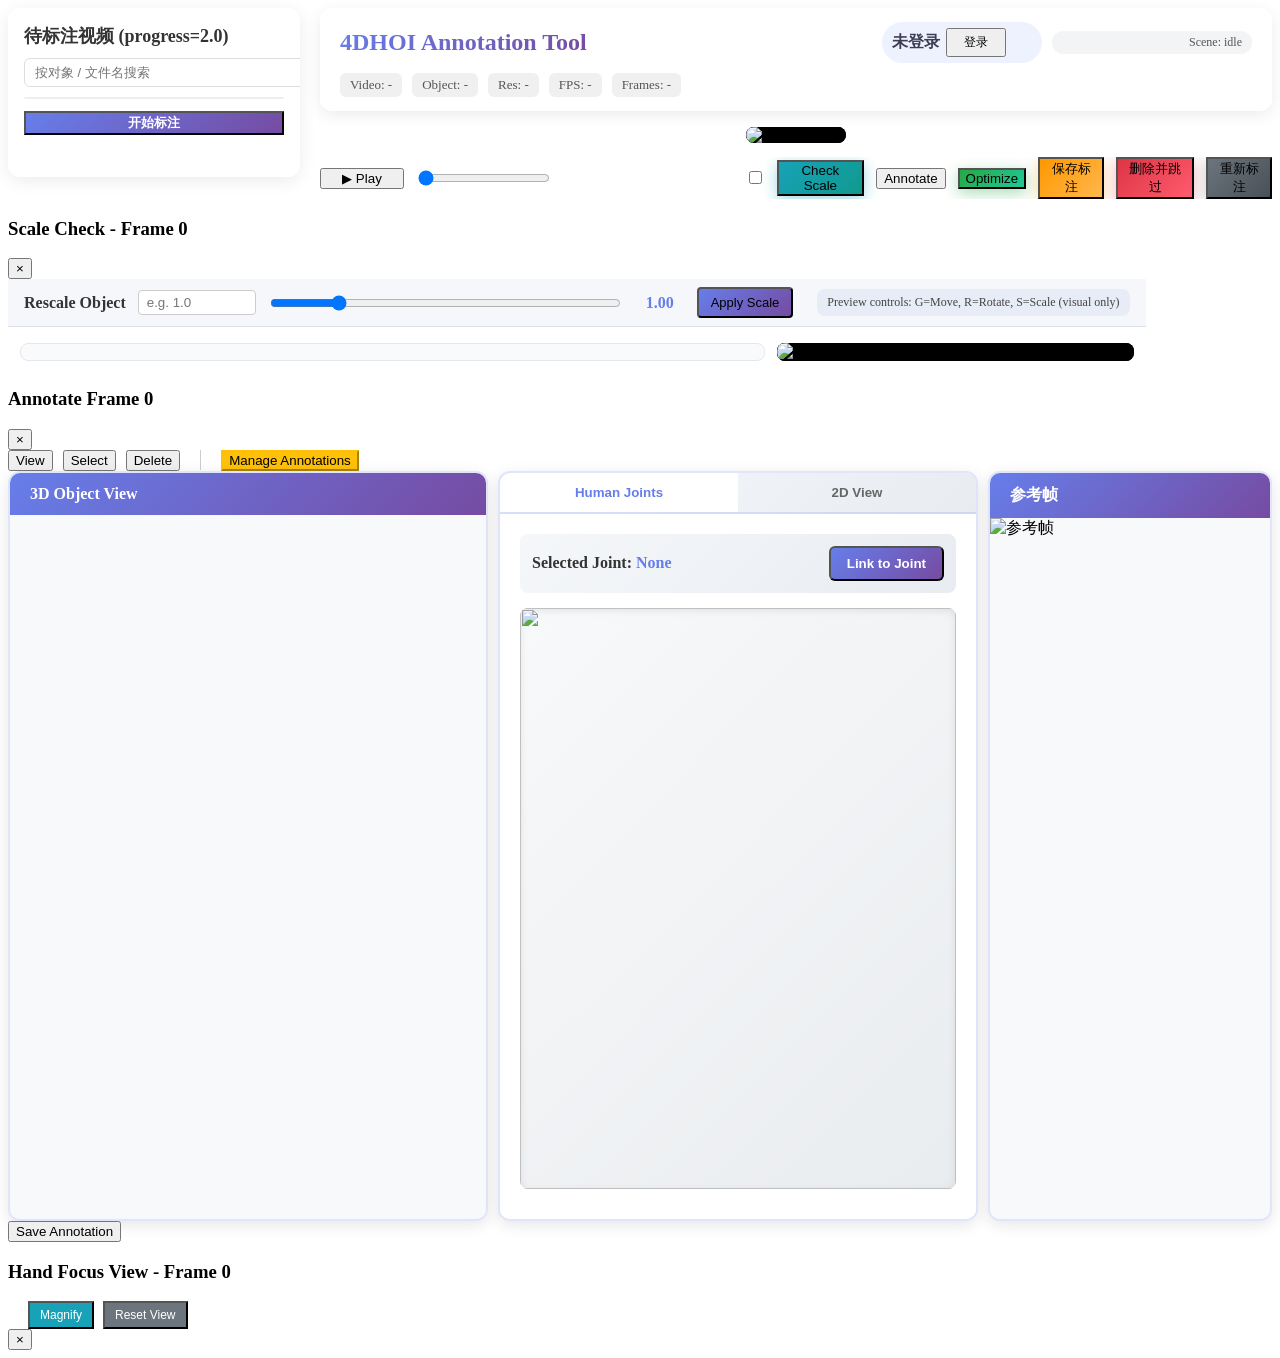
==== commit 0c87e21c: "Auto-save: 2026-02-16 02:08:10" ====
--- a/templates/index.html
+++ b/templates/index.html
@@ -99,6 +99,9 @@
 
                 <!-- Delete/Skip current case (mark progress=-1 and auto-next) -->
                 <button id="btn-delete-case" class="btn-control" style="background: linear-gradient(135deg, #dc3545 0%, #ff5b6e 100%); box-shadow: 0 4px 15px rgba(220, 53, 69, 0.35);">删除并跳过</button>
+
+                <!-- Re-annotate: clear cache and reload video -->
+                <button id="btn-reannotate" class="btn-control" style="background: linear-gradient(135deg, #6c757d 0%, #495057 100%); box-shadow: 0 4px 15px rgba(108, 117, 125, 0.35);">重新标注</button>
             </div>
             </div>
         </div>
